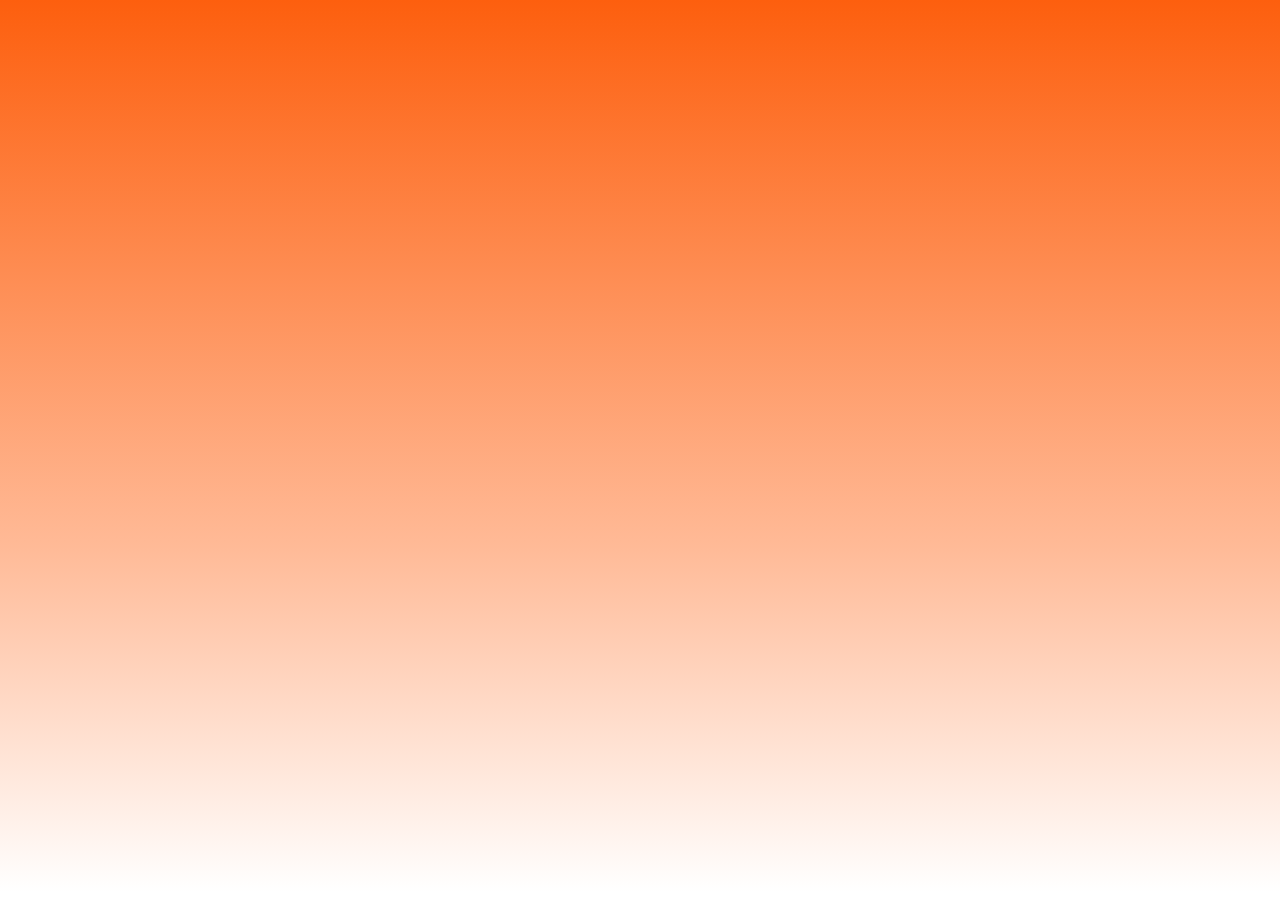
==== birkin.html @ a1fad806 "." ====
<!DOCTYPE html>
<html lang="en">
<head>
    <link rel="stylesheet" type="text/css" href="birkin.css" media="screen">
    <meta charset="UTF-8">
    <meta http-equiv="X-UA-Compatible" content="IE=edge">
    <meta name="viewport" content="width=device-width, initial-scale=1.0">

    <title>OLD LUXURY</title>

    <div class="fundo">
</head>
---- birkin.css ----
*{
    padding: 0;
    margin: 0;
  }
  
  .fundo{
     width: 100%;
     background: linear-gradient(180deg, #fd5f0e 0%, rgb(255 110 36 / 48%) 60.5%, #ffffff4f 99.1%, rgb(123 89 71 / 0%) 100%);
  position: absolute;
   height: 900px;
   overflow: hidden;
  }
  .titulo{
    text-align: center;
    font-size: 100px;
    font-family: Georgia;
    position: absolute;
    text-align: center;
    top: 49px;
    left: 676px;
    color:F61010 ;
     }
     .textoprincipal{
       position: absolute;
       top: 400px;
       position: absolute;
       top: 215px;
       left: 25px;
       font-size: 23px;
  text-align: center;
      }
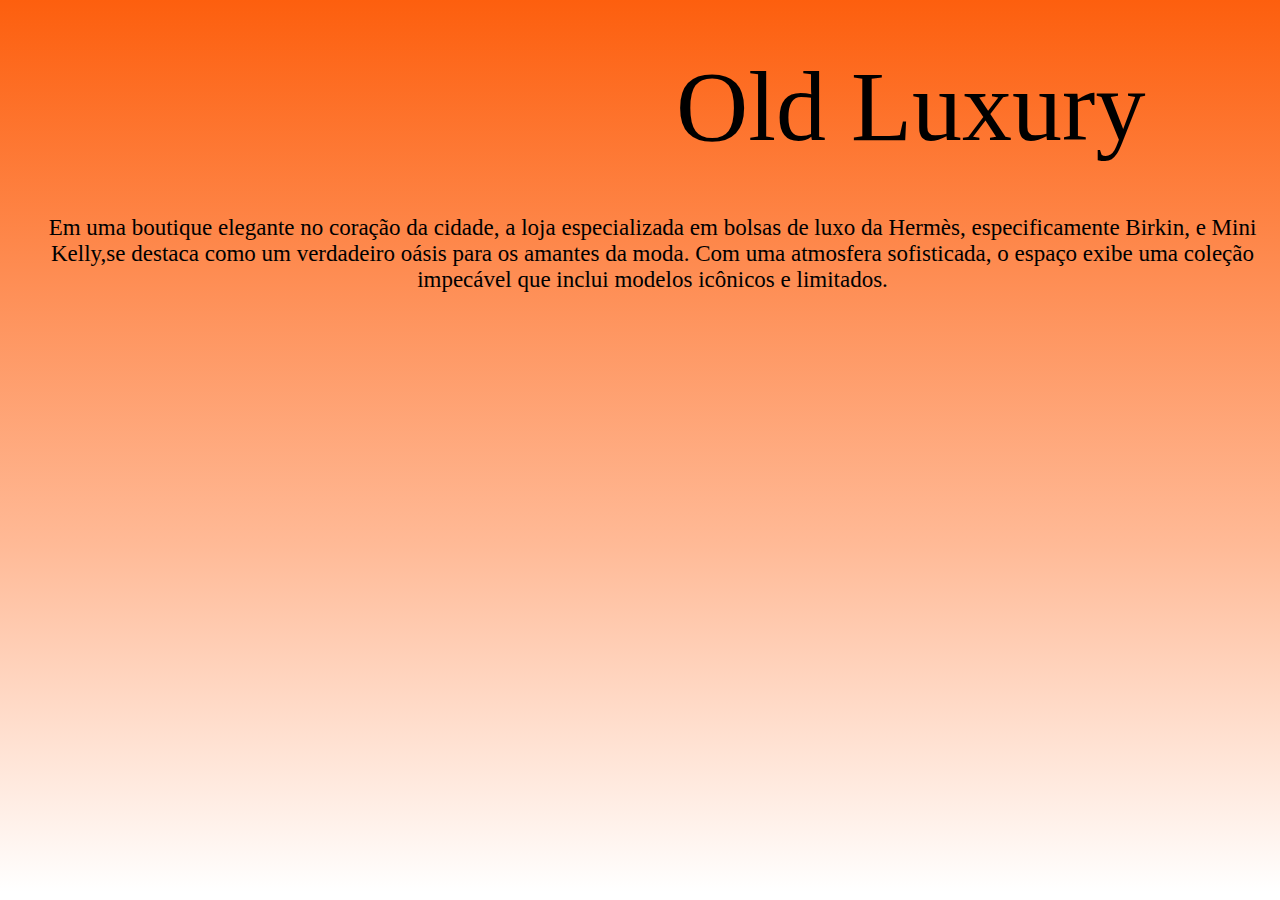
==== commit e4858357: "." ====
--- a/birkin.html
+++ b/birkin.html
@@ -1,7 +1,7 @@
 <!DOCTYPE html>
 <html lang="en">
 <head>
-    <link rel="stylesheet" type="text/css" href="birkin.css" media="screen">
+    <link rel="stylesheet" type="text/css" href="estilo.css" media="screen">
     <meta charset="UTF-8">
     <meta http-equiv="X-UA-Compatible" content="IE=edge">
     <meta name="viewport" content="width=device-width, initial-scale=1.0">
@@ -9,4 +9,13 @@
     <title>OLD LUXURY</title>
 
     <div class="fundo">
-</head>+</head>
+<body>
+   
+    <div class="apre">
+        <p class="titulo">Old Luxury</p>
+        <P class="textoprincipal">Em uma boutique elegante no coração da cidade, a loja especializada em bolsas de luxo da Hermès, especificamente Birkin, e Mini Kelly,se destaca como um verdadeiro 
+            oásis para os amantes da moda. Com uma atmosfera sofisticada, o espaço exibe uma coleção impecável que inclui  modelos icônicos e limitados.</P>
+             <p class="local">Chinatown | SIN</p>
+    </div>
+    </body>--- a/estilo.css
+++ b/estilo.css
@@ -0,0 +1,82 @@
+*{
+   padding: 0;
+   margin: 0;
+ }
+ 
+ .fundo{
+    width: 100%;
+    background: linear-gradient(180deg, #fd5f0e 0%, rgb(255 110 36 / 48%) 60.5%, #ffffff4f 99.1%, rgb(123 89 71 / 0%) 100%);
+ position: absolute;
+  height: 900px;
+  overflow: hidden;
+ }
+ .titulo{
+  text-align: center;
+  font-size: 100px;
+  font-family: Georgia;
+  position: absolute;
+  text-align: center;
+  top: 49px;
+  left: 676px;
+  color:F61010 ;
+   }
+   .textoprincipal{
+     position: absolute;
+     top: 400px;
+     position: absolute;
+     top: 215px;
+     left: 25px;
+     font-size: 23px;
+text-align: center;
+    }
+
+.local{
+  position: absolute;
+  top: 100px;
+  left: 1636px;
+  font-size: 20px;
+}
+
+.localizacao{
+  width: 88px;
+  position: absolute;
+  top: 30px;
+  left: 1540px;
+
+}
+.birkin{
+  width: 309px;
+height: 280px;
+flex-shrink: 0;
+position: absolute;
+top: 381px;
+left: 165px;
+}
+.logo{
+  width: 275px;
+  position: absolute;
+  top: -135px;
+  left: 90px;
+}
+.site1{
+  position: absolute;
+  top: 688px;
+  left: 264px;
+  color: #b16a0f;
+ font-size: 26px;
+}
+.minikelly{
+  width: 309px;
+  height: 280px;
+  flex-shrink: 0;
+  position: absolute;
+  top: 400px;
+  left: 801px;
+}
+.site2{
+  position: absolute;
+  top: 690px;
+  left: 876px;
+  color: #b16a0f;
+  font-size: 24px;
+}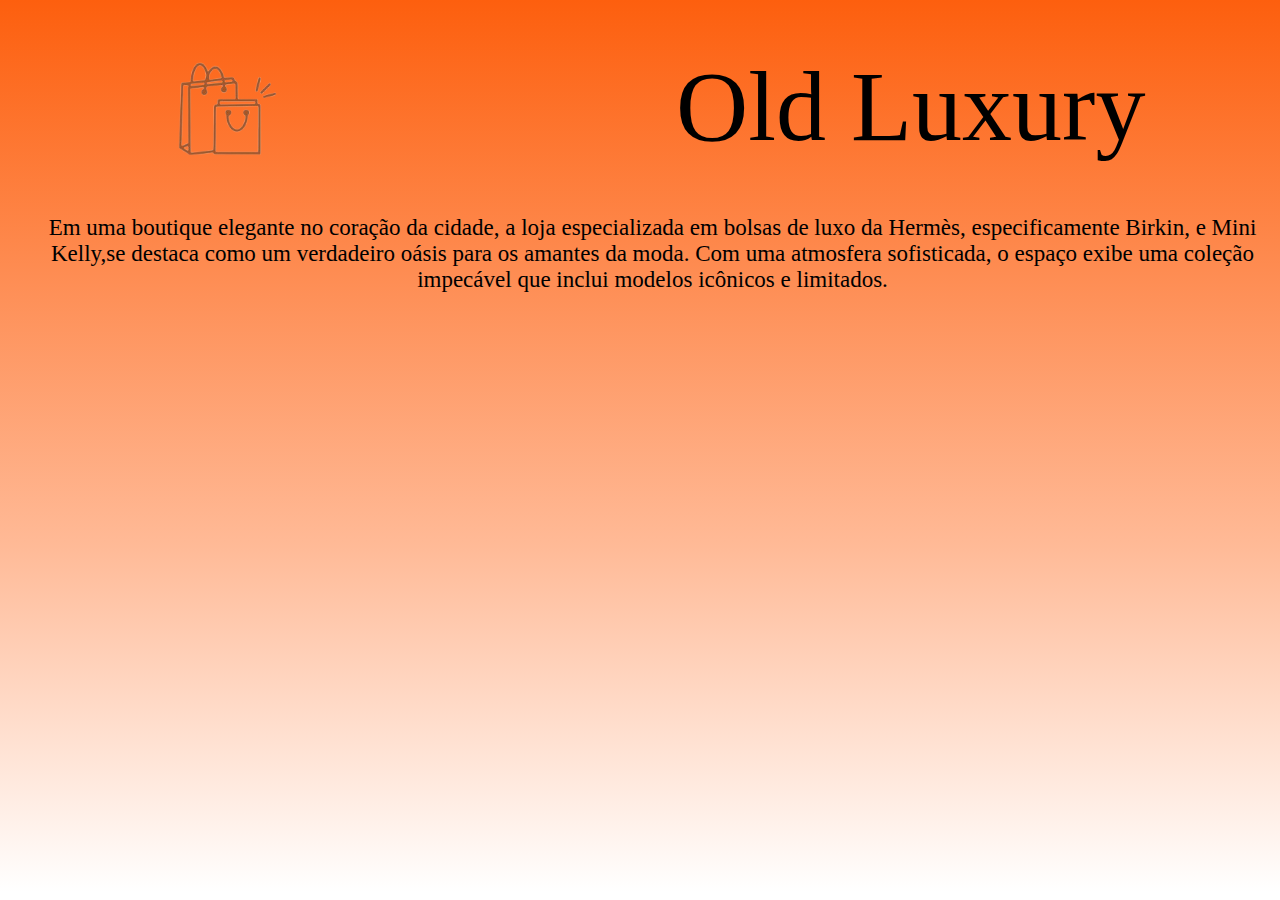
==== commit 91dc30db: "." ====
--- a/birkin.html
+++ b/birkin.html
@@ -18,4 +18,6 @@
             oásis para os amantes da moda. Com uma atmosfera sofisticada, o espaço exibe uma coleção impecável que inclui  modelos icônicos e limitados.</P>
              <p class="local">Chinatown | SIN</p>
     </div>
-    </body>+    </body>
+
+    <Img class="logo" src="logo1.png">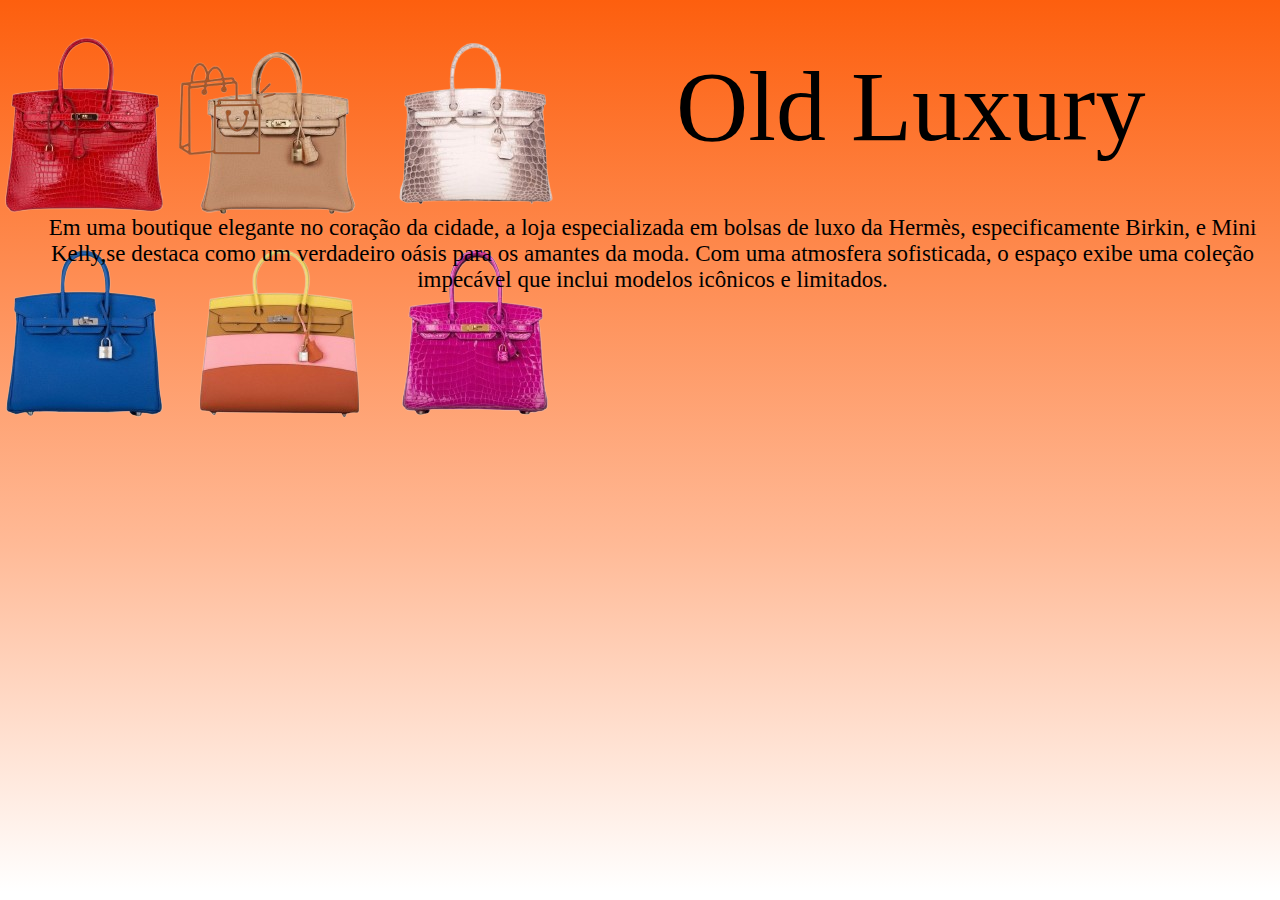
==== commit ab4e38fa: "." ====
--- a/birkin.html
+++ b/birkin.html
@@ -17,7 +17,17 @@
         <P class="textoprincipal">Em uma boutique elegante no coração da cidade, a loja especializada em bolsas de luxo da Hermès, especificamente Birkin, e Mini Kelly,se destaca como um verdadeiro 
             oásis para os amantes da moda. Com uma atmosfera sofisticada, o espaço exibe uma coleção impecável que inclui  modelos icônicos e limitados.</P>
              <p class="local">Chinatown | SIN</p>
+
     </div>
     </body>
 
-    <Img class="logo" src="logo1.png">+
+    <a href="index.html">
+        <Img class="logo" src="logo1.png">
+    </a> 
+
+    <Img class="localizacao" src="localizacao.png">
+
+        <Img class="bloco" src="fotos2.png">
+
+ --- a/estilo.css
+++ b/estilo.css
@@ -79,4 +79,27 @@
   left: 876px;
   color: #b16a0f;
   font-size: 24px;
+}
+.constance{
+  width: 309px;
+  height: 280px;
+  flex-shrink: 0;
+  position: absolute;
+  top: 400px;
+  left: 1402px;
+}
+.site{
+  position: absolute;
+  top: 690px;
+  left: 1495px;
+  color: #b16a0f;
+  font-size: 24px;
+}
+.frase{  
+  position: relative;
+  top: 851px;
+  text-align: center;
+  font-size: 22px;
+  color: #a75307;
+  font-size: 27px;
 }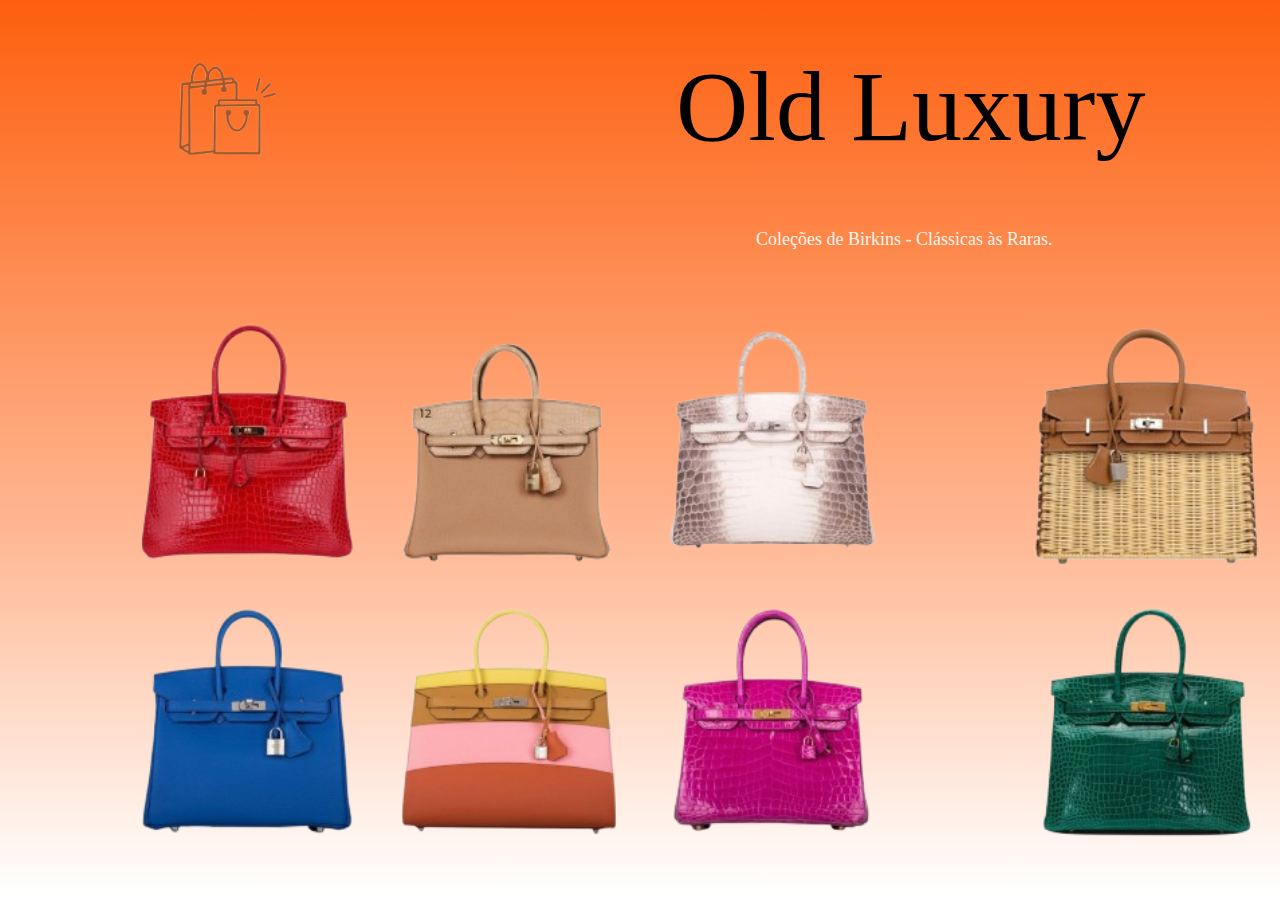
==== commit dd7baba5: "." ====
--- a/birkin.html
+++ b/birkin.html
@@ -1,7 +1,7 @@
 <!DOCTYPE html>
 <html lang="en">
 <head>
-    <link rel="stylesheet" type="text/css" href="estilo.css" media="screen">
+    <link rel="stylesheet" type="text/css" href="birkin.css" media="screen">
     <meta charset="UTF-8">
     <meta http-equiv="X-UA-Compatible" content="IE=edge">
     <meta name="viewport" content="width=device-width, initial-scale=1.0">
@@ -14,8 +14,7 @@
    
     <div class="apre">
         <p class="titulo">Old Luxury</p>
-        <P class="textoprincipal">Em uma boutique elegante no coração da cidade, a loja especializada em bolsas de luxo da Hermès, especificamente Birkin, e Mini Kelly,se destaca como um verdadeiro 
-            oásis para os amantes da moda. Com uma atmosfera sofisticada, o espaço exibe uma coleção impecável que inclui  modelos icônicos e limitados.</P>
+        <P class="textoprincipal">Coleções de Birkins - Clássicas às Raras. </P>
              <p class="local">Chinatown | SIN</p>
 
     </div>
@@ -26,8 +25,9 @@
         <Img class="logo" src="logo1.png">
     </a> 
 
-    <Img class="localizacao" src="localizacao.png">
+    <Img class="localizacao" src="novalocalizacao.png">
 
         <Img class="bloco" src="fotos2.png">
+            <Img class="bloco2" src="fotos1.png">
 
  --- a/birkin.css
+++ b/birkin.css
@@ -0,0 +1,63 @@
+*{
+  padding: 0;
+  margin: 0;
+}
+
+.fundo{
+   width: 100%;
+   background: linear-gradient(180deg, #fd5f0e 0%, rgb(255 110 36 / 48%) 60.5%, #ffffff4f 99.1%, rgb(123 89 71 / 0%) 100%);
+position: absolute;
+ height: 900px;
+ overflow: hidden;
+}
+.titulo{
+  text-align: center;
+  font-size: 100px;
+  font-family: Georgia;
+  position: absolute;
+  text-align: center;
+  top: 49px;
+  left: 676px;
+  color:F61010 ;
+   }
+   .textoprincipal{
+     position: absolute;
+     top: 229px;
+     left: 756px;
+     font-size: 18px;
+     text-align: center;
+     color: #fff6ef;
+    }
+
+.local{
+  position: absolute;
+  top: 100px;
+  left: 1636px;
+  font-size: 20px;
+}
+
+.localizacao{
+  width: 88px;
+  position: absolute;
+  top: 65px;
+  left: 1540px;
+
+}
+.logo{
+  width: 275px;
+  position: absolute;
+  top: -135px;
+  left: 90px;
+}
+.bloco{
+  position: absolute;
+  top: 274px;
+  left: 134px;
+  width: 750px;
+}
+.bloco2{
+  position: absolute;
+  top: 274px;
+  left: 1034px;
+  width: 750px;
+}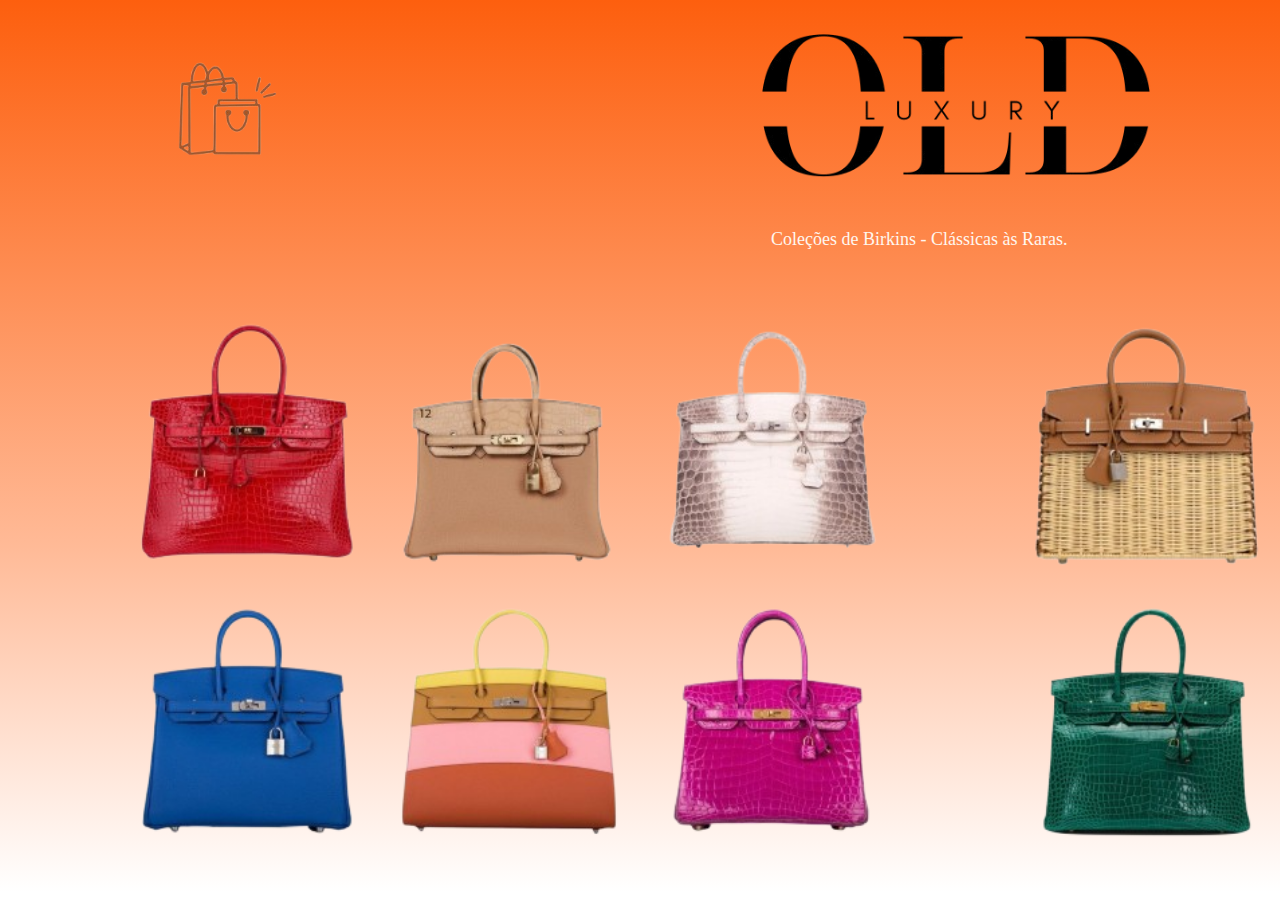
==== commit 796a9139: "." ====
--- a/birkin.html
+++ b/birkin.html
@@ -13,7 +13,7 @@
 <body>
    
     <div class="apre">
-        <p class="titulo">Old Luxury</p>
+        <p class="titulo"></p>
         <P class="textoprincipal">Coleções de Birkins - Clássicas às Raras. </P>
              <p class="local">Chinatown | SIN</p>
 
@@ -30,4 +30,4 @@
         <Img class="bloco" src="fotos2.png">
             <Img class="bloco2" src="fotos1.png">
 
- +                <Img class="teste" src="Logotipo_Nome_Minimalista_Branco_e_Preto-removebg-preview.png">--- a/birkin.css
+++ b/birkin.css
@@ -23,7 +23,7 @@
    .textoprincipal{
      position: absolute;
      top: 229px;
-     left: 756px;
+     left: 771px;
      font-size: 18px;
      text-align: center;
      color: #fff6ef;
@@ -60,4 +60,15 @@
   top: 274px;
   left: 1034px;
   width: 750px;
+}
+.teste{
+  text-align: center;
+  font-size: 100px;
+  font-family: Georgia;
+  position: absolute;
+  text-align: center;
+  top: -38px;
+  left: 745px;
+  color: F61010;
+  width: 450px;
 }